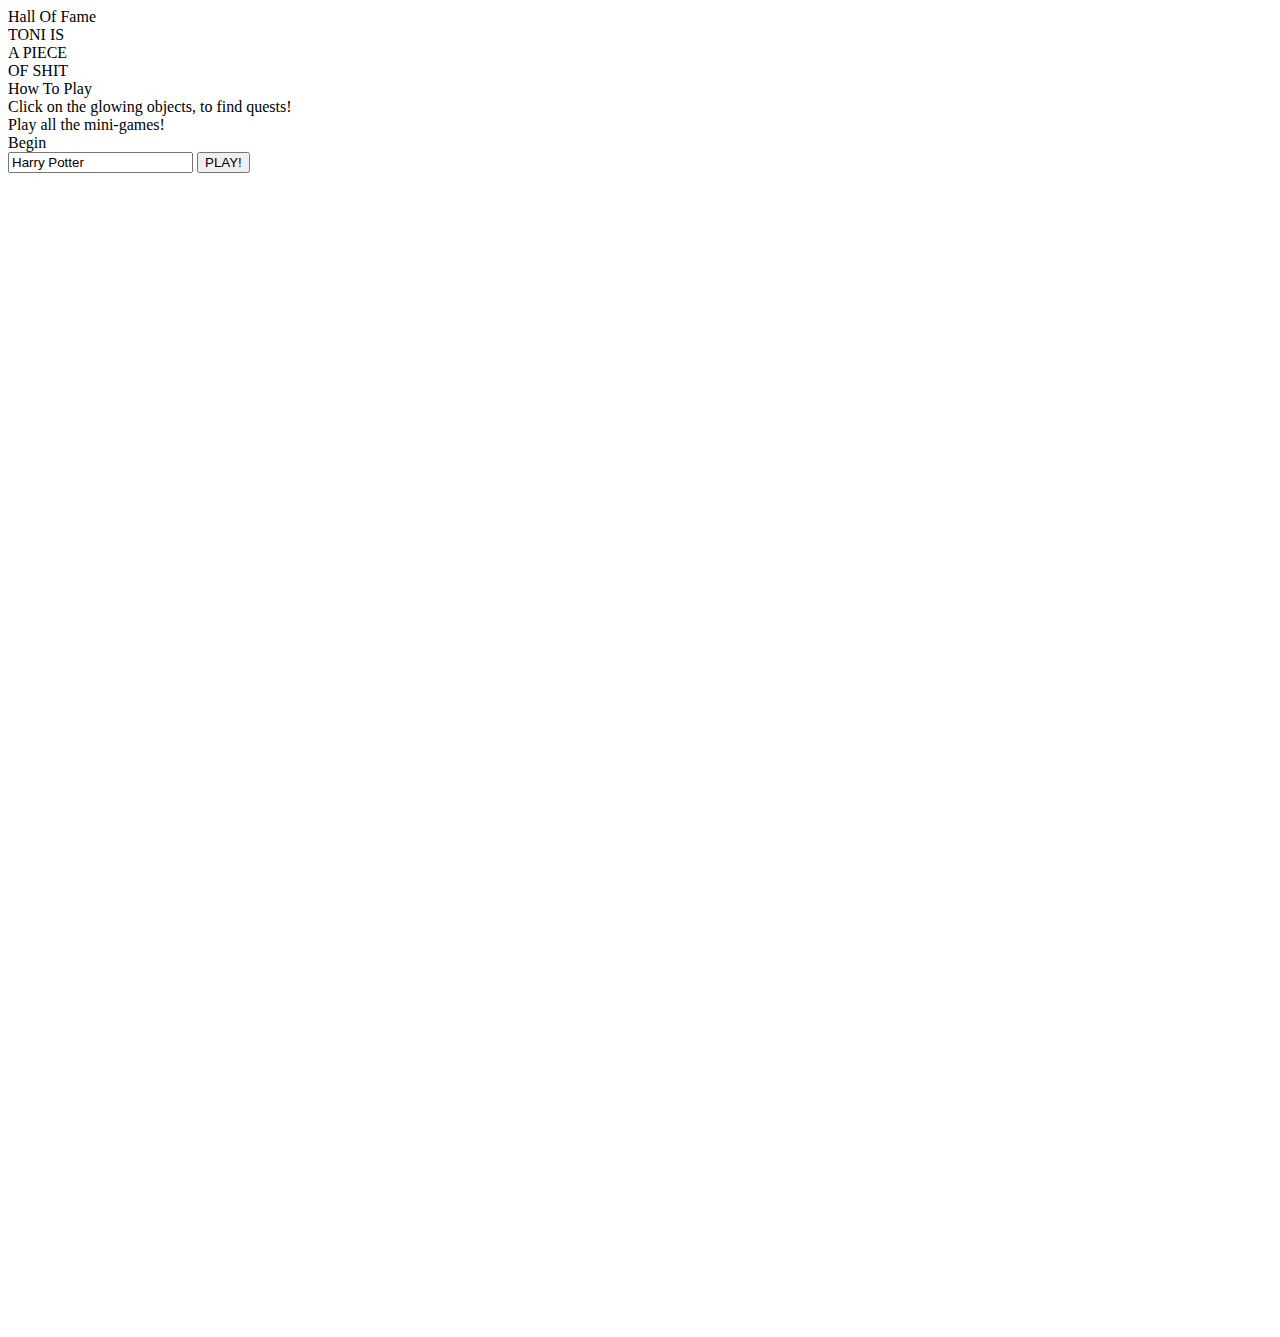
==== bossfight test.html @ 3080f1b3 "castle speach" ====
﻿<!DOCTYPE html>
<html xmlns="http://www.w3.org/1999/xhtml">
<head lang="en">
    <meta charset="utf-8">
    <title>RPG Game</title>
    <link href="css/StyleSheet.css" rel="stylesheet" type="text/css" />
    
    <script src="Scripts/jquery-2.1.0.js"></script>
    <script src="Scripts/jquery-ui.js"></script>
    
    <script src="Scripts/simpleInheritance.js"></script>
    <script src="js/Preloader.js"></script>


    
    <script src="js/Objects.js"></script>
    
    <script src="js/story.js"></script>
    
     
    

    <script src="js/TonyGame/Node.js"></script>
    <script src="js/TonyGame/TonyGame.js"></script>


    <script src="js/PathFinder/PathFinder.js"></script>
    <script src="js/SquareGame/SquareGame.js"></script>
    
    <script src="js/RadoGame/ElfGame.js"></script>

    <script src="js/SwapPuzzle/SwapPuzzle.js"></script>

    <script src="js/EightPuzzle/TableState.js"></script>
    <script src="js/EightPuzzle/EightPuzzle.js"></script>

    <script src="js/Bossfight.js"></script>

   
    <style>
        #canvas{
            display:none;
        }
        #bossFightCanvas{
            position:absolute;
        }
        #canvasDiv{
            background-image: none;
        }
    </style>
</head>
<body>
	<div id="borderDiv">
	
	<!-- ================== MAIN MENU DIV ================= -->
	
		<div id="mainMenuWrapper">
			<div class = "tutorial first"></div>
			<div class = "tutorial second"></div>
			<div id = "flash" ></div>

			<div class="menuCell highScores">
				<div class="menuText">Hall Of Fame</div>
				<div class="dropDown first">

					<div class="chains">
						<div class="chain"></div>
						<div class="chain"></div>
					</div>

					<div class="dropDownCell"> TONI IS </div>

				</div>

				<div class="dropDown second">

					<div class="chains">
						<div class="chain"></div>
						<div class="chain"></div>
					</div>

					<div class="dropDownCell"> A PIECE </div>

				</div>
				
				<div class="dropDown third">

					<div class="chains">
						<div class="chain"></div>
						<div class="chain"></div>
					</div>

					<div class="dropDownCell"> OF SHIT </div>

				</div>

			</div>
			<div class="menuCell howTo">
				<div class="menuText">How To Play</div>
				<div class="dropDown first">

					<div class="chains">
						<div class="chain"></div>
						<div class="chain"></div>
					</div>

					<div class="dropDownCell"> Click on the glowing objects, to find quests! </div>

				</div>

				<div class="dropDown second">

					<div class="chains">
						<div class="chain"></div>
						<div class="chain"></div>
					</div>

					<div class="dropDownCell"> Play all the mini-games! </div>

				</div>
			</div>
			<div class="menuCell begin">
				<div class="menuText">Begin</div>
			</div>
			<div id = 'epilogue'>
				<div class = 'menuCell nameInput'>
					<input type='text' id = 'nameInput' value = 'Harry Potter'></input>
					<button id = 'play'>PLAY!</button>
				</div>
			</div>

		</div>
		
		<!--  ======== MAIN GAME DIV ========== -->
		
		
		<div id="main">
			<div id="canvasDiv">
				<canvas width="1024" height="512" id="canvas">Your Browser Does Not Support Canvas :(</canvas>
				<canvas width="1024" height="512" id="bossFightCanvas">Your Browser Does Not Support Canvas :(</canvas>
			</div>
			<div id="gamePlot">
				<div id="Game6561">
					<div class="row">
						<div class="cell"></div>
						<div class="cell"></div>
						<div class="cell"></div>
						<div class="cell"></div>
					</div>
					<div class="row">
						<div class="cell"></div>
						<div class="cell"></div>
						<div class="cell"></div>
						<div class="cell"></div>
					</div>
					<div class="row">
						<div class="cell"></div>
						<div class="cell"></div>
						<div class="cell"></div>
						<div class="cell"></div>
					</div>
					<div class="row">
						<div class="cell"></div>
						<div class="cell"></div>
						<div class="cell"></div>
						<div class="cell"></div>
					</div>
				</div>

				<div id="square-game">
                    <canvas width="240" height="240" id="square-game-map"></canvas>
				</div>

				<div id="elf-game">
					<canvas id="elf-game-canvas" width="640" height="224">Please Update Your Browser!</canvas>
				</div>

				<div id="swapPuzzle">
					<canvas id="swapPuzzleCanvas" width="630" height="224">Please Update Your Browser!</canvas>
				</div>

				<div id="pathFinder">
					<canvas id="pathFinderCanvas" width="630" height="224">Please Update Your Browser!</canvas>
				</div>

                <div id="eightPuzzle">
                    <canvas id="eightPuzzleCanvas" width="630" height="224">Please Update Your Browser!</canvas>
                </div>
                
                <div id = "scroll">
                	<div class = "top"></div>
                	<div id="bottomScrollWrapper">
                		<div class = "bottom"></div>
                	</div>
                </div>
			</div>

			<div id="inventory-container">
				<div id="inventory">
					<div class="inventory-slot" slot="0"></div>
                    <div class="inventory-slot" slot="1"></div>
                    <div class="inventory-slot" slot="2"></div>
                    <div class="inventory-slot" slot="3"></div>
                    <div class="inventory-slot" slot="4"></div>
                    <div class="inventory-slot" slot="5"></div>
				</div>
			</div>

			<div id="item-attributes">
				<div id="item-name"></div>
				<div id="item-bonuses"></div>
			</div>
		</div>
	</div>
</body>

</html>
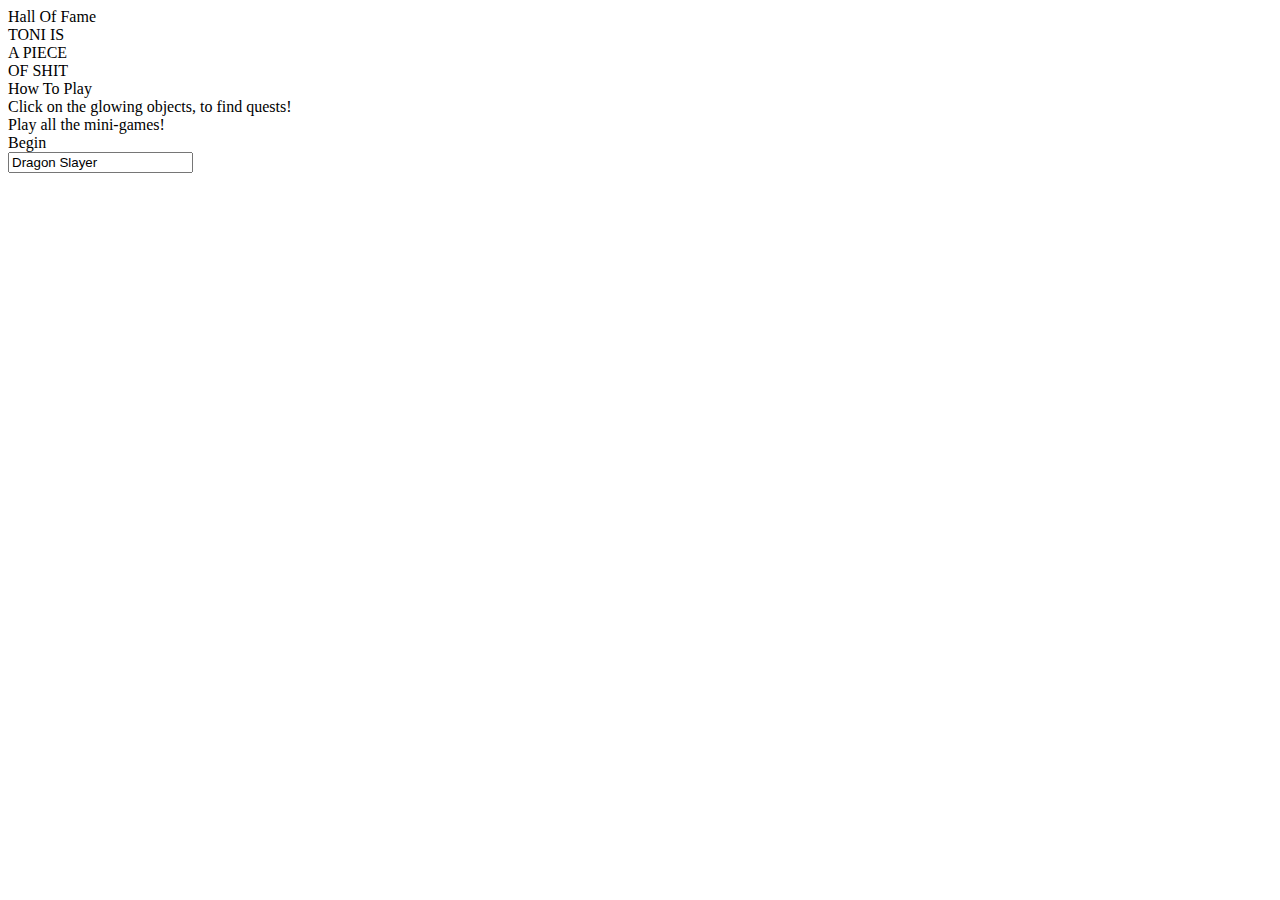
==== commit 1bd44732: "fixed" ====
--- a/bossfight test.html
+++ b/bossfight test.html
@@ -35,19 +35,16 @@
     <script src="js/EightPuzzle/EightPuzzle.js"></script>
 
     <script src="js/Bossfight.js"></script>
-
-   
-    <style>
-        #canvas{
-            display:none;
-        }
-        #bossFightCanvas{
-            position:absolute;
-        }
-        #canvasDiv{
-            background-image: none;
-        }
-    </style>
+	<style>
+		#canvas {
+			display: none;
+		}
+		#bossFightCanvas {
+			display: block;
+		}
+	</style>
+    
+
 </head>
 <body>
 	<div id="borderDiv">
@@ -55,6 +52,7 @@
 	<!-- ================== MAIN MENU DIV ================= -->
 	
 		<div id="mainMenuWrapper">
+			<div id = "highScoresDiv"></div>
 			<div class = "tutorial first"></div>
 			<div class = "tutorial second"></div>
 			<div id = "flash" ></div>
@@ -122,10 +120,15 @@
 			<div class="menuCell begin">
 				<div class="menuText">Begin</div>
 			</div>
-			<div id = 'epilogue'>
-				<div class = 'menuCell nameInput'>
-					<input type='text' id = 'nameInput' value = 'Harry Potter'></input>
-					<button id = 'play'>PLAY!</button>
+			<div id = "epilogue">
+				<div id = "bigScroll">
+					<div id = "bigScrollLeft"></div>
+					<div id = "bigScrollRightWrapper">
+						<div id ="bigScrollRight">
+							<div id = "seal"></div>
+							<input type='text' id = 'nameInput' value = 'Dragon Slayer'></input>
+						</div>
+					</div>
 				</div>
 			</div>
 
